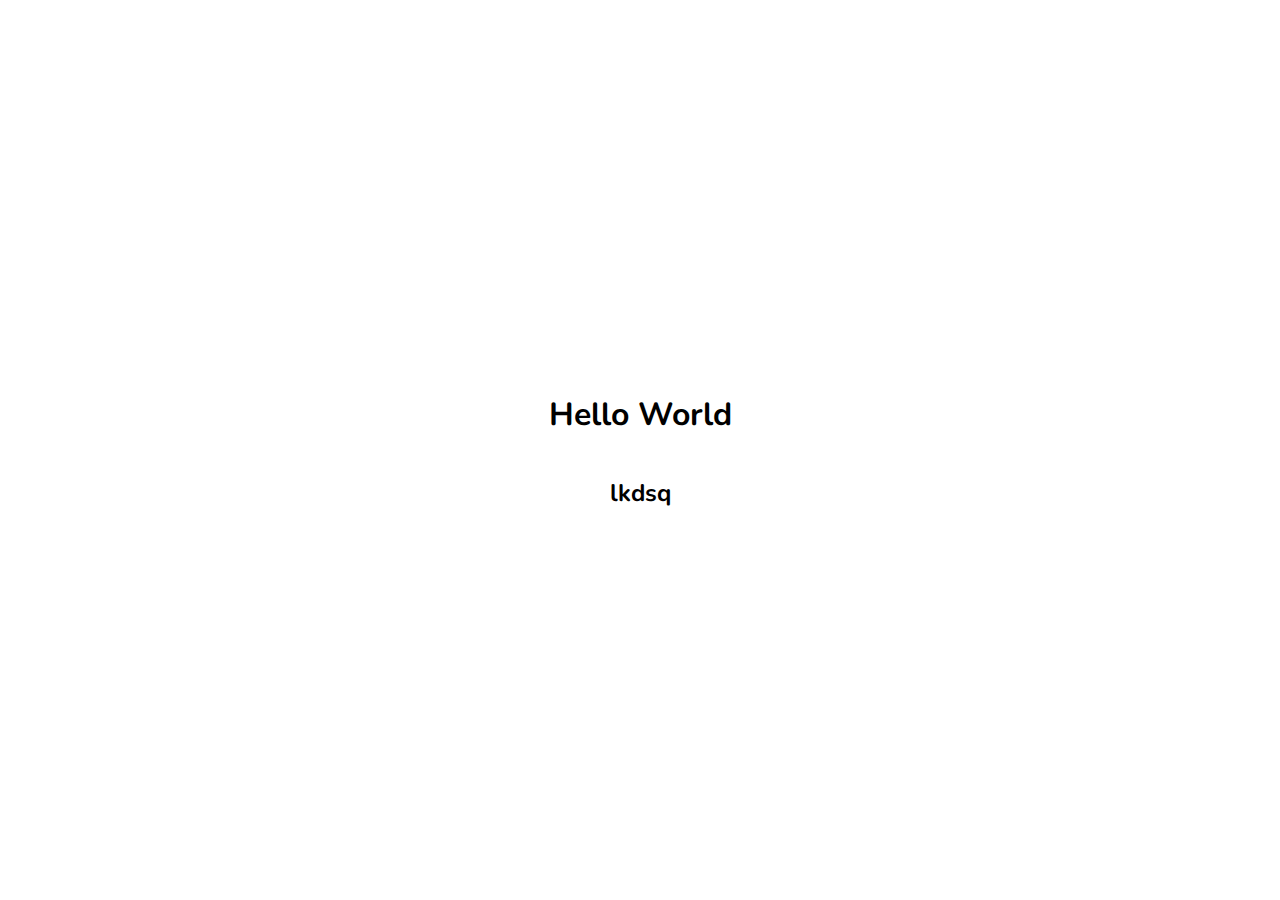
==== template/index.html @ c0d1ae48 "Initial commit" ====
<!DOCTYPE html>
<html lang='en'>
<head>
  <meta charset='UTF-8'/>
  <meta name='viewport' content='width=device-width, initial-scale=1.0'/>
  <link rel="stylesheet" href="https://cdnjs.cloudflare.com/ajax/libs/font-awesome/5.15.2/css/all.min.css" integrity="sha512-HK5fgLBL+xu6dm/Ii3z4xhlSUyZgTT9tuc/hSrtw6uzJOvgRr2a9jyxxT1ely+B+xFAmJKVSTbpM/CuL7qxO8w==" crossorigin="anonymous" />
  <link rel="preconnect" href="https://fonts.gstatic.com">
  <link href="https://fonts.googleapis.com/css2?family=Nunito:wght@300;400;700&display=swap" rel="stylesheet">
  <link rel='stylesheet' href='css/styles.css'/>
  <title>Bitsize Starter Template</title>
</head>
<body>
  <h1>Hello World</h1>
  <h2>lkdsq</h2>
  <script src="js/main.js"></script>
</body>
</html>
---- template/css/styles.css ----
body {
  font-family: "Nunito";
  display: flex;
  flex-direction: column;
  align-items: center;
  justify-content: center;
  overflow: hidden;
  height: 100vh;
  margin: 0;
}
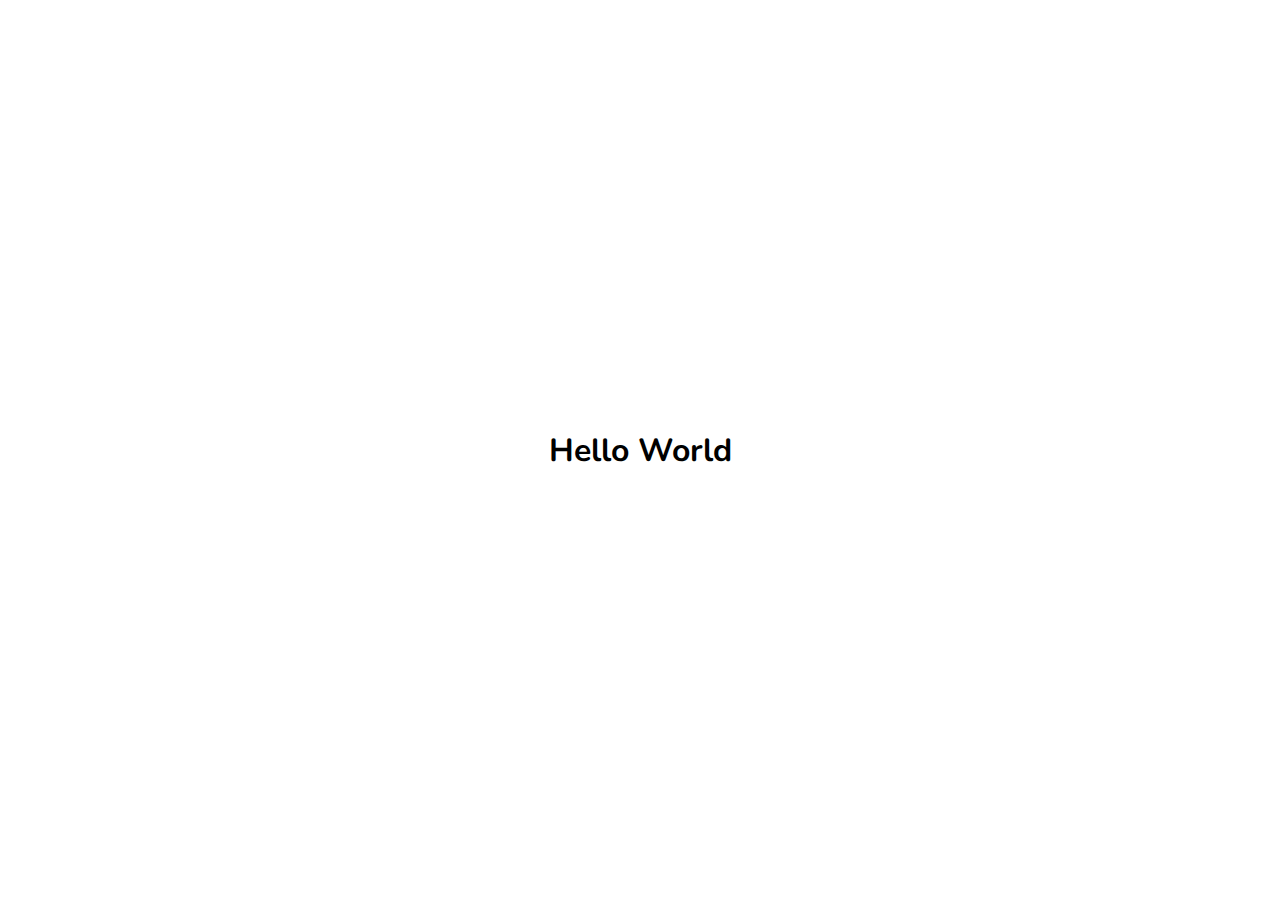
==== commit 9dad97cc: "expanding cards" ====
--- a/template/index.html
+++ b/template/index.html
@@ -11,7 +11,6 @@
 </head>
 <body>
   <h1>Hello World</h1>
-  <h2>lkdsq</h2>
   <script src="js/main.js"></script>
 </body>
 </html>--- a/template/css/styles.css
+++ b/template/css/styles.css
@@ -1,3 +1,7 @@
+* {
+  box-sizing: border-box;
+}
+
 body {
   font-family: "Nunito";
   display: flex;
